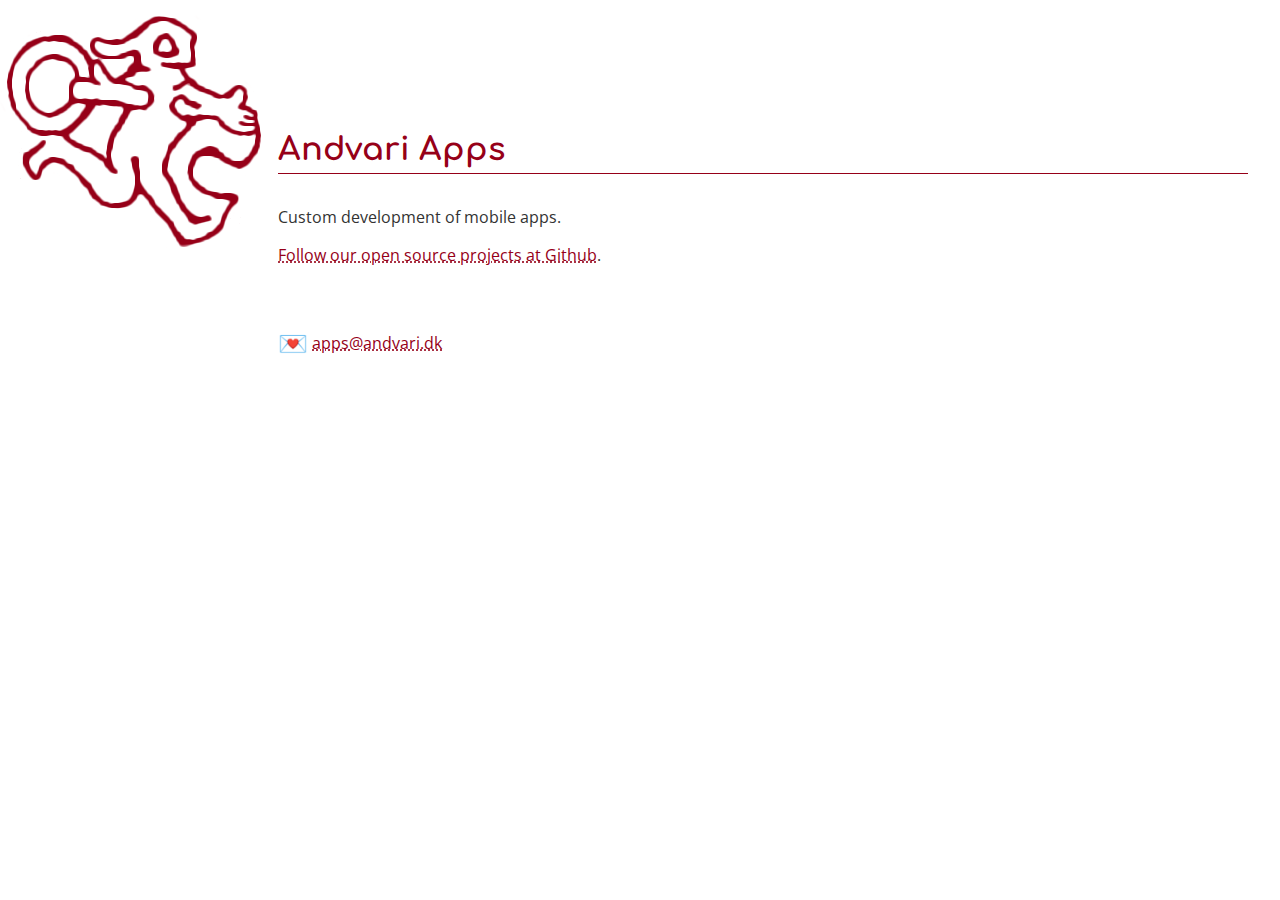
==== index.html @ 4e2a3259 "feat: fiat web presence" ====
<!doctype html>
<html class="no-js" lang="en">

<head>
  <meta charset="utf-8">
  <title>Andvari Apps</title>
  <meta name="description" content="Web presence of Andvari Apps">
  <meta name="viewport" content="width=device-width, initial-scale=1">

  <meta property="og:title" content="Andvari Apps">
  <meta property="og:description" content="Web presence of Andvari Apps">
  <meta property="og:type" content="website">
  <meta property="og:url" content="https://andvari.dk/">
  <meta property="og:image" content="https://andvari.dk/img/andvari.png">

  <link rel="apple-touch-icon" sizes="180x180" href="/apple-touch-icon.png">
  <link rel="icon" type="image/png" sizes="32x32" href="/favicon-32x32.png">
  <link rel="icon" type="image/png" sizes="16x16" href="/favicon-16x16.png">
  <link rel="manifest" href="/site.webmanifest">
  <link rel="mask-icon" href="/safari-pinned-tab.svg" color="#960018">
  <meta name="msapplication-TileColor" content="#960018">
  <meta name="theme-color" content="#960018">

  <link rel="stylesheet" href="https://fonts.googleapis.com/css2?family=Comfortaa:wght@700&display=swap">
  <link rel="stylesheet" href="https://fonts.googleapis.com/css2?family=Open+Sans&display=swap">
  <link rel="stylesheet" href="css/normalize.css">
  <link rel="stylesheet" href="css/main.css">
</head>

<body>
  <!--[if IE]>
    <p class="browserupgrade">You are using an <strong>outdated</strong> browser. Please <a href="https://browsehappy.com/">upgrade your browser</a> to improve your experience and security.</p>
  <![endif]-->

  <h1>Andvari Apps</h1>
  <p>Custom development of mobile apps.</p>
  <p><a href="https://github.com/andvari-dk/">Follow our open source projects at Github</a>.</p>
  <div class="contact">
    <p>
      <span class="love-letter">💌</span>&nbsp;<a href="mailto:apps@andvari.dk">apps@andvari.dk</a>
    </p>
  </div>

  <script src="js/vendor/modernizr-3.11.2.min.js"></script>
  <script src="js/plugins.js"></script>
  <script src="js/main.js"></script>
</body>

</html>
---- css/main.css ----
/*! HTML5 Boilerplate v8.0.0 | MIT License | https://html5boilerplate.com/ */

/* main.css 2.1.0 | MIT License | https://github.com/h5bp/main.css#readme */
/*
 * What follows is the result of much research on cross-browser styling.
 * Credit left inline and big thanks to Nicolas Gallagher, Jonathan Neal,
 * Kroc Camen, and the H5BP dev community and team.
 */

/* ==========================================================================
   Base styles: opinionated defaults
   ========================================================================== */

html {
  color: #222;
  font-size: 1em;
  line-height: 1.4;
}

/*
 * Remove text-shadow in selection highlight:
 * https://twitter.com/miketaylr/status/12228805301
 *
 * Vendor-prefixed and regular ::selection selectors cannot be combined:
 * https://stackoverflow.com/a/16982510/7133471
 *
 * Customize the background color to match your design.
 */

::-moz-selection {
  background: #b3d4fc;
  text-shadow: none;
}

::selection {
  background: #b3d4fc;
  text-shadow: none;
}

/*
 * A better looking default horizontal rule
 */

hr {
  display: block;
  height: 1px;
  border: 0;
  border-top: 1px solid #ccc;
  margin: 1em 0;
  padding: 0;
}

/*
 * Remove the gap between audio, canvas, iframes,
 * images, videos and the bottom of their containers:
 * https://github.com/h5bp/html5-boilerplate/issues/440
 */

audio,
canvas,
iframe,
img,
svg,
video {
  vertical-align: middle;
}

/*
 * Remove default fieldset styles.
 */

fieldset {
  border: 0;
  margin: 0;
  padding: 0;
}

/*
 * Allow only vertical resizing of textareas.
 */

textarea {
  resize: vertical;
}

/* ==========================================================================
   Author's custom styles
   ========================================================================== */

html {
  background: url(../img/andvari.png) no-repeat top left fixed;
  -webkit-background-size: cover;
  -moz-background-size: cover;
  -o-background-size: cover;
  background-size: 266px 266px;
}

body {
  color: #333;
  font-family: 'Open Sans', sans-serif;
  margin-left: 278px;
}

h1 {
  border-bottom: 1px solid #960018;
  color: #960018;
  font-family: 'Comfortaa', serif;
  margin: 4em 1em 1em 0;
}

a {
  color: #960018;
  text-decoration: underline dotted;
}

a:hover {
  text-decoration: underline;
}

a:active {
  color: black;
}

a:visited {
  color: #333;
}

.contact {
  height: 24px;
  line-height: 24px;
  margin: 4em 1em 1em 0;
}

.love-letter {
  float: left;
  font-size: 24px;
}

/* ==========================================================================
   Helper classes
   ========================================================================== */

/*
 * Hide visually and from screen readers
 */

.hidden,
[hidden] {
  display: none !important;
}

/*
 * Hide only visually, but have it available for screen readers:
 * https://snook.ca/archives/html_and_css/hiding-content-for-accessibility
 *
 * 1. For long content, line feeds are not interpreted as spaces and small width
 *    causes content to wrap 1 word per line:
 *    https://medium.com/@jessebeach/beware-smushed-off-screen-accessible-text-5952a4c2cbfe
 */

.sr-only {
  border: 0;
  clip: rect(0, 0, 0, 0);
  height: 1px;
  margin: -1px;
  overflow: hidden;
  padding: 0;
  position: absolute;
  white-space: nowrap;
  width: 1px;
  /* 1 */
}

/*
 * Extends the .sr-only class to allow the element
 * to be focusable when navigated to via the keyboard:
 * https://www.drupal.org/node/897638
 */

.sr-only.focusable:active,
.sr-only.focusable:focus {
  clip: auto;
  height: auto;
  margin: 0;
  overflow: visible;
  position: static;
  white-space: inherit;
  width: auto;
}

/*
 * Hide visually and from screen readers, but maintain layout
 */

.invisible {
  visibility: hidden;
}

/*
 * Clearfix: contain floats
 *
 * For modern browsers
 * 1. The space content is one way to avoid an Opera bug when the
 *    `contenteditable` attribute is included anywhere else in the document.
 *    Otherwise it causes space to appear at the top and bottom of elements
 *    that receive the `clearfix` class.
 * 2. The use of `table` rather than `block` is only necessary if using
 *    `:before` to contain the top-margins of child elements.
 */

.clearfix::before,
.clearfix::after {
  content: " ";
  display: table;
}

.clearfix::after {
  clear: both;
}

/* ==========================================================================
   EXAMPLE Media Queries for Responsive Design.
   These examples override the primary ('mobile first') styles.
   Modify as content requires.
   ========================================================================== */

@media only screen and (min-width: 35em) {
  /* Style adjustments for viewports that meet the condition */
}

@media print,
  (-webkit-min-device-pixel-ratio: 1.25),
  (min-resolution: 1.25dppx),
  (min-resolution: 120dpi) {
  /* Style adjustments for high resolution devices */
}

/* ==========================================================================
   Print styles.
   Inlined to avoid the additional HTTP request:
   https://www.phpied.com/delay-loading-your-print-css/
   ========================================================================== */

@media print {
  *,
  *::before,
  *::after {
    background: #fff !important;
    color: #000 !important;
    /* Black prints faster */
    box-shadow: none !important;
    text-shadow: none !important;
  }

  a,
  a:visited {
    text-decoration: underline;
  }

  a[href]::after {
    content: " (" attr(href) ")";
  }

  abbr[title]::after {
    content: " (" attr(title) ")";
  }

  /*
   * Don't show links that are fragment identifiers,
   * or use the `javascript:` pseudo protocol
   */
  a[href^="#"]::after,
  a[href^="javascript:"]::after {
    content: "";
  }

  pre {
    white-space: pre-wrap !important;
  }

  pre,
  blockquote {
    border: 1px solid #999;
    page-break-inside: avoid;
  }

  /*
   * Printing Tables:
   * https://web.archive.org/web/20180815150934/http://css-discuss.incutio.com/wiki/Printing_Tables
   */
  thead {
    display: table-header-group;
  }

  tr,
  img {
    page-break-inside: avoid;
  }

  p,
  h2,
  h3 {
    orphans: 3;
    widows: 3;
  }

  h2,
  h3 {
    page-break-after: avoid;
  }
}
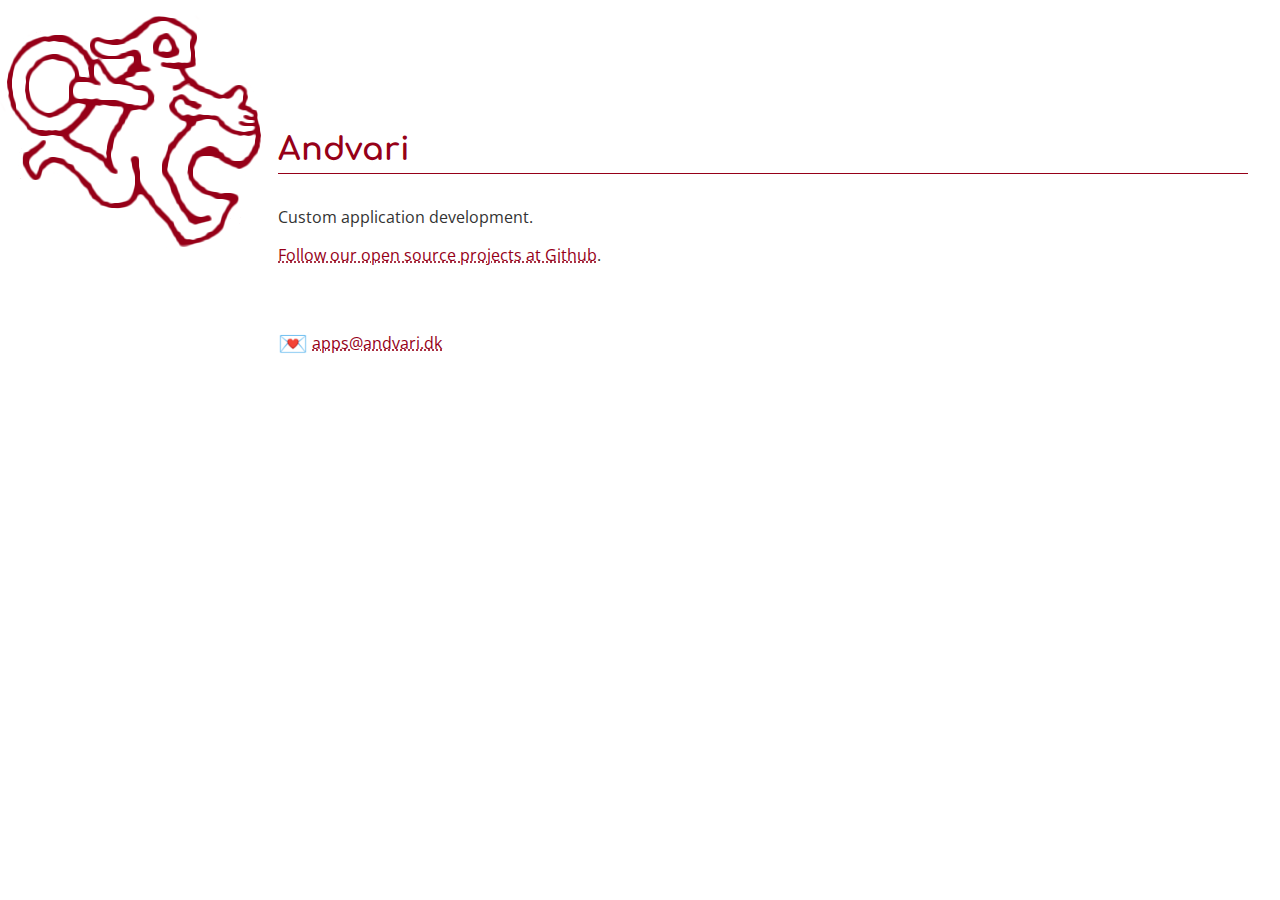
==== commit b130c3d7: "fix: excise "Apps"" ====
--- a/index.html
+++ b/index.html
@@ -3,12 +3,14 @@
 
 <head>
   <meta charset="utf-8">
-  <title>Andvari Apps</title>
-  <meta name="description" content="Web presence of Andvari Apps">
+  <title>Andvari</title>
+  <meta name="description" content="Web presence of Andvari">
   <meta name="viewport" content="width=device-width, initial-scale=1">
 
-  <meta property="og:title" content="Andvari Apps">
-  <meta property="og:description" content="Web presence of Andvari Apps">
+  <link rel="preconnect" href="https://fonts.gstatic.com/" crossorigin>
+
+  <meta property="og:title" content="Andvari">
+  <meta property="og:description" content="Web presence of Andvari">
   <meta property="og:type" content="website">
   <meta property="og:url" content="https://andvari.dk/">
   <meta property="og:image" content="https://andvari.dk/img/andvari.png">
@@ -21,8 +23,7 @@
   <meta name="msapplication-TileColor" content="#960018">
   <meta name="theme-color" content="#960018">
 
-  <link rel="stylesheet" href="https://fonts.googleapis.com/css2?family=Comfortaa:wght@700&display=swap">
-  <link rel="stylesheet" href="https://fonts.googleapis.com/css2?family=Open+Sans&display=swap">
+  <link rel="stylesheet" href="https://fonts.googleapis.com/css2?family=Comfortaa:wght@700&family=Open+Sans:wght@300&display=swap">
   <link rel="stylesheet" href="css/normalize.css">
   <link rel="stylesheet" href="css/main.css">
 </head>
@@ -32,8 +33,8 @@
     <p class="browserupgrade">You are using an <strong>outdated</strong> browser. Please <a href="https://browsehappy.com/">upgrade your browser</a> to improve your experience and security.</p>
   <![endif]-->
 
-  <h1>Andvari Apps</h1>
-  <p>Custom development of mobile apps.</p>
+  <h1>Andvari</h1>
+  <p>Custom application development.</p>
   <p><a href="https://github.com/andvari-dk/">Follow our open source projects at Github</a>.</p>
   <div class="contact">
     <p>
--- a/css/main.css
+++ b/css/main.css
@@ -97,14 +97,14 @@
 
 body {
   color: #333;
-  font-family: 'Open Sans', sans-serif;
+  font-family: 'Open Sans', 'Helvetica Neue', 'Lucida Grande', 'Lucida Sans Unicode', Tahoma, sans-serif;
   margin-left: 278px;
 }
 
 h1 {
   border-bottom: 1px solid #960018;
   color: #960018;
-  font-family: 'Comfortaa', serif;
+  font-family: 'Comfortaa', fantasy;
   margin: 4em 1em 1em 0;
 }
 
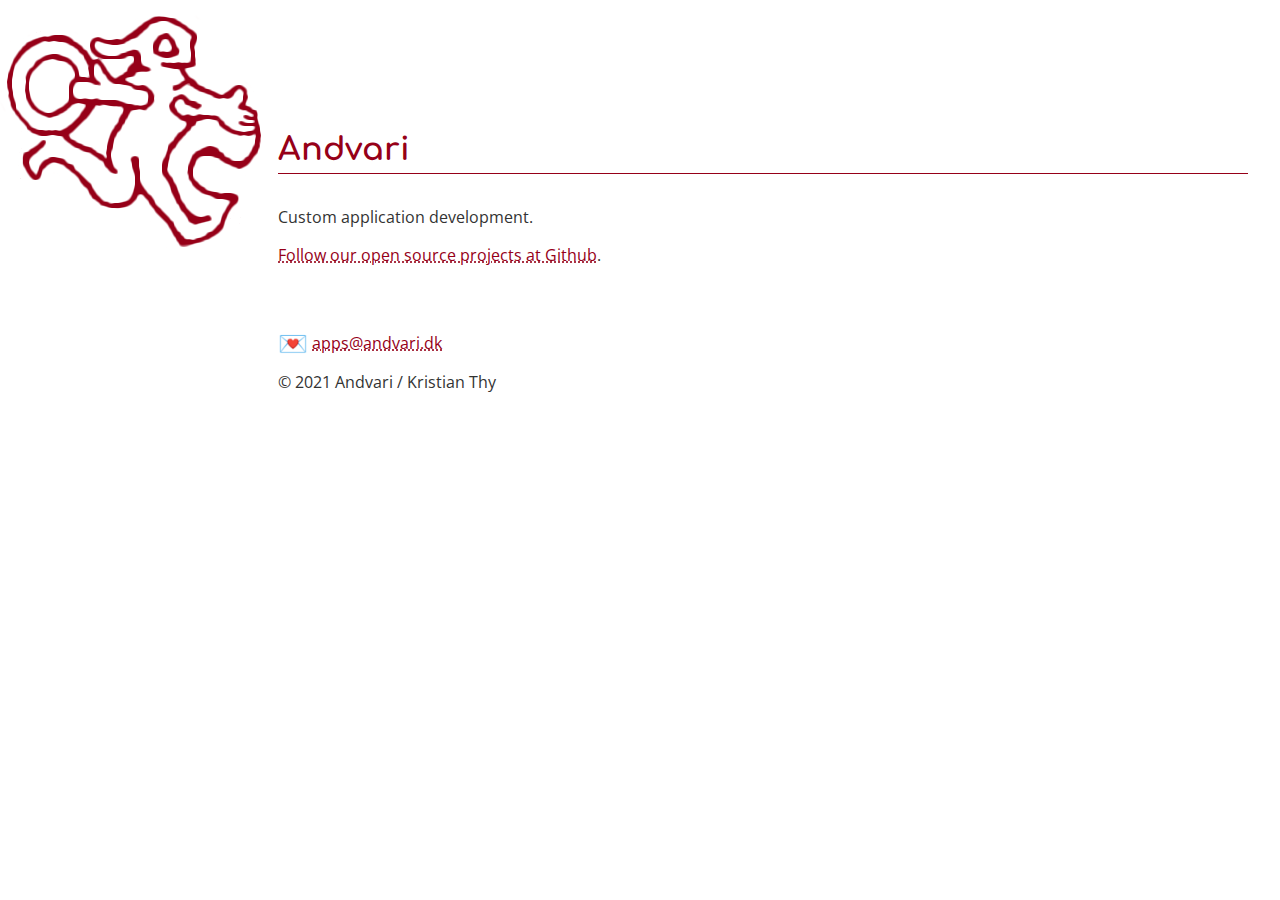
==== commit a96450ab: "+footer" ====
--- a/index.html
+++ b/index.html
@@ -42,6 +42,12 @@
     </p>
   </div>
 
+  <footer>
+    <p>
+      © 2021 Andvari / Kristian Thy
+    </p>
+  </footer>
+
   <script src="js/vendor/modernizr-3.11.2.min.js"></script>
   <script src="js/plugins.js"></script>
   <script src="js/main.js"></script>
